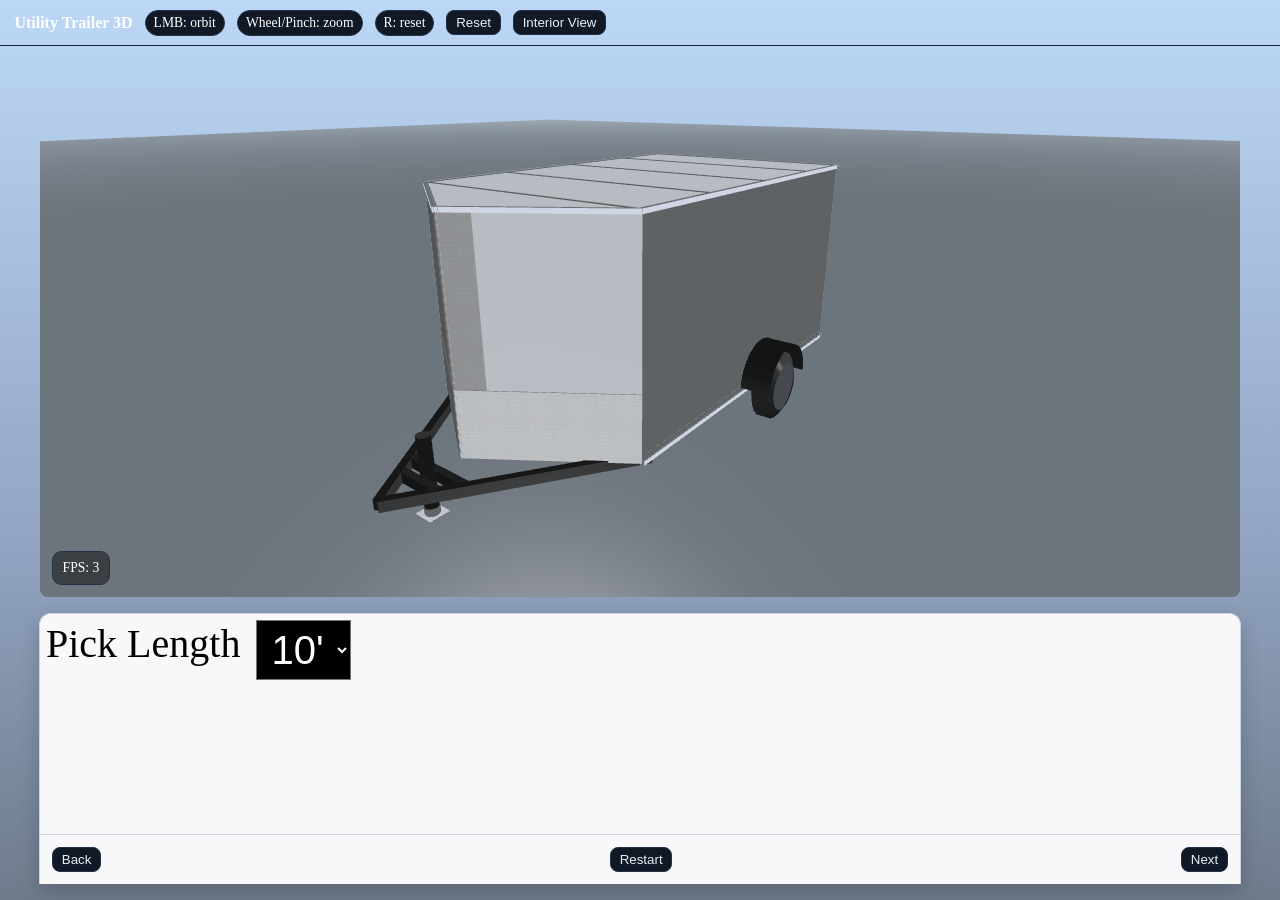
==== index.html @ 3fc3968f "Update index.html" ====
<!doctype html>
<html lang="en">
<head>
	<meta charset="utf-8" />
	<meta name="viewport" content="width=device-width, initial-scale=1" />
	<title>Utility Trailer 3D — WebGL (No Libraries)</title>
	<link rel="stylesheet" href="styles.css" />
</head>
<body>
	<div id="app">
		<header>
			<strong>Utility Trailer 3D</strong>
			<span class="pill">LMB: orbit</span>
            <span class="pill">Wheel/Pinch: zoom</span>
            <span class="pill">R: reset</span>
			<button id="btnReset" class="btn" title="Reset view">Reset</button>
            <!-- Buttons for debug -->
            <button id="btnAxle" class="btn" title="Toggle axles" hidden>Single Axle</button>
            <!-- button class="btn" id="btnRoofLines" title="Toggle Roof Lines" onclick="showRoofLines = !showRoofLines">Toggle Roof Lines</button-->
            <button id="btnInterior" class="btn" title="Toggle interior view">Interior View</button>
		</header>
		<main class="main-pane" style="display:flex; flex-direction:column; align-items:center; padding:1rem 0; overflow:auto;">
			<!-- 3D Viewer -->
			<div class="viewer-panel" style="position:relative; width:100%; max-width:1200px; aspect-ratio:16/9; overflow:hidden; border-radius:.5rem;">
				<canvas id="gl" aria-label="3D canvas" role="img"></canvas>
				<div class="hud" id="hud">FPS: –</div>
			</div>
    		<!-- Size panel -->
			<section class="config-panel" style="width:100%; max-width:1200px; margin-top:1rem; background:#f8f8fb; border-radius:.75rem .75rem 0 0; border:1px solid #d0d4e0; border-bottom:none; box-shadow:0 8px 20px rgba(0,0,0,.18); height:270px; min-height:270px; max-height:270px; display:flex; flex-direction:column;">
				<div class="config-panel-body" data-tab-body="width" data-display="flex" style="position:relative;">
	      			<div class="option-row"> 
    	    			<div class="option-col">
        	  				<label for="width-options" style="color: black; font-size: 2.5rem;">Pick Width</label>
          					<select id="width-options" name="width" style="color: white; background: black;font-size: 2.5rem;">
								<option value="72">6' (72")</option>
            					<option value="84">7' (84")</option>
            					<option value="102">8'6" (102")</option>
          					</select>
						</div>
      				</div>
				</div>
				<div class="config-panel-body" data-tab-body="length" data-display="flex" style="position:relative; display: none;">
    	  			<div class="option-row"> 
        				<div class="option-col">
          					<label for = "length-options" style="color: black; font-size: 2.5rem;">Pick Length</label>
          					<select id="length-options" name="length" style="color: white; background: black; font-size: 2.5rem;">
            					<option value="10">10'</option>
            					<option value="12">12'</option>
	            				<option value="14">14'</option>
	    	        			<option value="16">16'</option>
    	    	    			<option value="18">18'</option>
        	    				<option value="20">20'</option>
            					<option value="22">22'</option>
            					<option value="24">24'</option>
          					</select>
						</div>
					</div>
    			</div>
				<div class="config-panel-body" data-tab-body="size_axle" data-display="flex" style="position:relative; display:none;"> 
      				<div id="axle-form" class="axle-form">
        				<div class="axle">
          					<button id="btnAxle" class="option-card axle-option" data-axle="single">Single Axle<img src="single.JPG" alt="Single Axle" style="width:100%; display:block;"></button>
          					<button id="btnAxle" class="option-card axle-option" data-axle="tandem">Tandem Axle<img src="tandem.JPG" alt="Tandem Axle" style="width:100%; display:block;"></button>
          					<div id="axle-warning" class="axle-warning" hidden>
            					⚠️ 10' trailers are available in single axle only.
          					</div>
        				</div>
      				</div> 
    			</div>
    			<!-- Color panel -->
    			<div class="config-panel-body" data-tab-body="color" style="position:relative; display:none">
      				<button class="scroll-arrow left" data-scroll="left">&#10094;</button>
      				<div class="color-scroll">
        				<div class="color-strip" id="color-strip">
          					<button class="option-card color-option is-selected" data-color="silver">Silver<img src="silver.JPG" alt="Silver" style="width:100%; display:block;"></button>
          					<button class="option-card color-option" data-color="black">Black<img src="black.JPG" alt="black" style="width:100%; display:block;"></button>
          					<button class="option-card color-option" data-color="charcoal">Charcoal<img src="charcoal.JPG" alt="Charcoal" style="width:100%; display:block;"></button>
          					<button class="option-card color-option" data-color="white">White<img src="white.JPG" alt="White" style="width:100%; display:block;"></button>
          					<button class="option-card color-option" data-color="green">Green<img src="green.JPG" alt="Green" style="width:100%; display:block;"></button>
          					<button class="option-card color-option" data-color="blue">Blue<img src="blue.JPG" alt="Blue" style="width:100%; display:block;"></button>
          					<button class="option-card color-option" data-color="red">Red<img src="red.JPG" alt="Red" style="width:100%; display:block;"></button>
          					<button class="option-card color-option" data-color="yellow">Yellow<img src="yellow.JPG" alt="Yellow" style="width:100%; display:block;"></button>
        				</div>
      				</div>
      				<!-- Right Arrow -->
      				<button class="scroll-arrow right" data-scroll="right">&#10095;</button>
    			</div>
    			<!-- Feature panels -->
				<div class="config-panel-body" data-tab-body="feature_s" style="display:none; color: black;">
      				<p>Structure Features</p>
      				<div class="feature_s">
						<label>Additional Height</label>
						<select id="add_height" name="add_height" style="color: white; background: black;">
      						<option value="none">None</option>
							<option value="6_a">6" Additional Height</option>
							<option value="12_a">12" Additional Height</option>
							<option value="18_a">18" Additional Height</option>
							<option value="24_a">24" Additional Height</option>
							<option value="30_a">30" Additional Height</option>
							<option value="36_a">36" Additional Height</option>
							<option value="42_a">42" Additional Height</option>
						</select>
						<label>Slant On V-Nose</label>
						<select id="slant_on_v" name="slant_on_v" style="color: white; background: black;">
      						<option value="none">None</option>
							<option value="6_v">6" Slant</option>
							<option value="12_v">12" Slant</option>
						</select>
      					<label><input type="checkbox" name="feature_13">Place holder 13</label>
      				</div>
    			</div>
    			<div class="config-panel-body" data-tab-body="feature_e" style="display:none; color: black;">
      				<p>Exterior Features</p>
      				<div class="feature_e">
      					<label><input type="checkbox" name="feature_one_piece" id="btnRoofLines" title="Toggle Roof Lines" onclick="showRoofLines = !showRoofLines">One Piece Aluminum Roof</label>
      					<label><input type="checkbox" name="feature_spare_outside"> Spare Tire Mount(Outside)</label>
      					<label><input type="checkbox" name="feature_1">Place holder 1</label>
      					<label><input type="checkbox" name="feature_2">Place holder 2</label>
      					<label><input type="checkbox" name="feature_3">Place holder 3</label>
      					<label><input type="checkbox" name="feature_4">Place holder 4</label>
      					<label><input type="checkbox" name="feature_5">Place holder 5</label>
      					<label><input type="checkbox" name="feature_6">Place holder 6</label>
      					<label><input type="checkbox" name="feature_7">Place holder 7</label>
      					<label><input type="checkbox" name="feature_8">Place holder 8</label>
      					<label><input type="checkbox" name="feature_9">Place holder 9</label>
      					<label><input type="checkbox" name="feature_10">Place holder 10</label>
      					<label><input type="checkbox" name="feature_11">Place holder 11</label>
      					<label><input type="checkbox" name="feature_12">Place holder 12</label>
      					<label><input type="checkbox" name="feature_13">Place holder 13</label>
      				</div>
    			</div>
				<div class="config-panel-body" data-tab-body="feature_i" style="display:none; color: black;">
      			<p>Interior Features</p>
      				<div class="feature_i">
      					<label><input type="checkbox" name="feature_one_piece" id="btnRoofLines" title="Toggle Roof Lines" onclick="showRoofLines = !showRoofLines">One Piece Aluminum Roof</label>
      					<label><input type="checkbox" name="feature_spare_outside"> Spare Tire Mount(Outside)</label>
      					<label><input type="checkbox" name="feature_spare_inside"> Spare Tire Mount(Inside)</label>
      					<label><input type="checkbox" name="feature_1">Place holder 1</label>
      					<label><input type="checkbox" name="feature_2">Place holder 2</label>
      					<label><input type="checkbox" name="feature_3">Place holder 3</label>
      					<label><input type="checkbox" name="feature_4">Place holder 4</label>
      					<label><input type="checkbox" name="feature_5">Place holder 5</label>
      					<label><input type="checkbox" name="feature_6">Place holder 6</label>
      					<label><input type="checkbox" name="feature_7">Place holder 7</label>
      					<label><input type="checkbox" name="feature_8">Place holder 8</label>
      					<label><input type="checkbox" name="feature_9">Place holder 9</label>
      					<label><input type="checkbox" name="feature_10">Place holder 10</label>
      					<label><input type="checkbox" name="feature_11">Place holder 11</label>
      					<label><input type="checkbox" name="feature_12">Place holder 12</label>
      					<label><input type="checkbox" name="feature_13">Place holder 13</label>
      				</div>
    			</div>
    			<div class="panel-footer">
      				<button id="back" class="btn">Back</button>
      				<button id="restart" class="btn">Restart</button>
      				<button id="next" class="btn">Next</button>
    			</div>
			</section>
		</main>
	</div>
	<script src="scripts.js"></script>
</body>
</html>
---- styles.css ----
html, body {height: 100%; margin: 0; background:#0b0d10; background: linear-gradient(#bcd8f6, #92a4c2 60%, #6e7b8b); color:#fff }
#app { position: fixed; inset: 0; display: grid; grid-template-rows: auto 1fr; }
header { padding: .6rem .9rem; border-bottom: 1px solid #1b2533; display:flex; gap:.75rem; align-items:center; }
.pill { font-size: .85rem; background:#121926; border:1px solid #223048; padding:.25rem .5rem; border-radius:999px; }
canvas { width: 100%; height: 100%; display: block; cursor: grab; background:transparent;}
canvas:active { cursor: grabbing; }
.hud { position: absolute; bottom:.75rem; left:.75rem; background:rgba(0,0,0,.45); backdrop-filter: blur(6px); border:1px solid #223048; border-radius: .6rem; padding:.5rem .6rem; font-size:.85rem; }
.btn { user-select:none; padding:.25rem .55rem; border-radius:.5rem; border:1px solid #223048; background:#121926; color:#e6eef8; }
.btn:hover { filter: brightness(1.1); }
.config-tab.disabled {opacity: .35; pointer-events: none; cursor: not-allowed;}
.config-panel-body::-webkit-scrollbar {height: 8px;}
.config-panel-body::-webkit-scrollbar-thumb {background: #c4c7d0; border-radius: 4px;}
.color-scroll {overflow: hidden; scroll-behavior: smooth; position: relative; height: 220px; padding: .25rem 2.5rem;}
.color-strip {display: flex; gap: .75rem; padding:1rem 1.25rem 1.25rem; transition: transform 0.35s ease; transform: translateX(0px);}
.scroll-arrow {position: absolute; top: 50%; transform: translateY(-50%); height: 40px; width: 40px; border-radius: 50%; border: none; background: rgba(0,0,0,0.4); color: white; font-size: 22px; cursor: pointer; z-index: 10;}
.scroll-arrow.left {left: 5px;}
.scroll-arrow.right {right: 5px;}
.scroll-arrow:hover {background: rgba(0,0,0,0.7);}
.color-option {flex: 0 0 calc((100% - (4 * .75rem)) / 5); max-width: none; opacity: 0; transform: translateX(24px); transition: opacity 0.25s ease-out, transform 0.25s ease-out;
               text-align:left; border-radius:.6rem; border:2px solid #ff6a00; padding:.4rem; background:#ffffff; cursor:pointer; display:flex; flex-direction:column; gap:.4rem;}
.color-option.from-left {transform: translateX(-24px);}
.color-option.from-right {transform: translateX(24px);}
.color-option.in-view {opacity: 1; transform: translateX(0);}
.axle{display: flex;  gap: .75rem;  padding: 1rem 1.25rem;  height: 100%;  box-sizing: border-box;  align-items: stretch;}
.axle .axle-option{width: 260px; height: 200px; flex: 0 0 auto; box-sizing: border-box; text-align: left; border-radius: .6rem; border: 2px solid #ff6a00; padding: .4rem; background: #ffffff; cursor: pointer; display: flex; flex-direction: column; gap: .4rem;}
.axle .axle-option img{width: 100%; height: 100%; object-fit: contain; display: block;}
.axle .axle-option.is-disabled{opacity: .35; pointer-events: none; cursor: not-allowed;}
.option-row {display: flex; gap: 16px; align-items: flex-start;}
.option-col {display: flex; gap: 16px; padding: 6px}
.option-col label {font-size: 14px; margin-bottom: 4px; font-weight: 500;}
.option-col select {padding: 6px 10px; font-size: 14px;}
.panel-footer {display: flex; justify-content: space-between; padding: 12px; border-top: 1px solid #d0d4e0; background: #f8f8fb;}
.config-panel {display: flex; flex-direction: column;}
.config-panel-body {flex: 1; overflow: auto;}
.axle-warning {margin-top: 8px; font-size: 1.9rem; color: #b45309; background: #fff7ed; border: 1px solid #fed7aa; padding: 6px 10px; border-radius: 6px;}
.feature_s .feature_e .feature_i {display: flex; gap: 8px; flex-direction: column; flex-wrap: wrap; max-height: 175px; overflow: auto;}
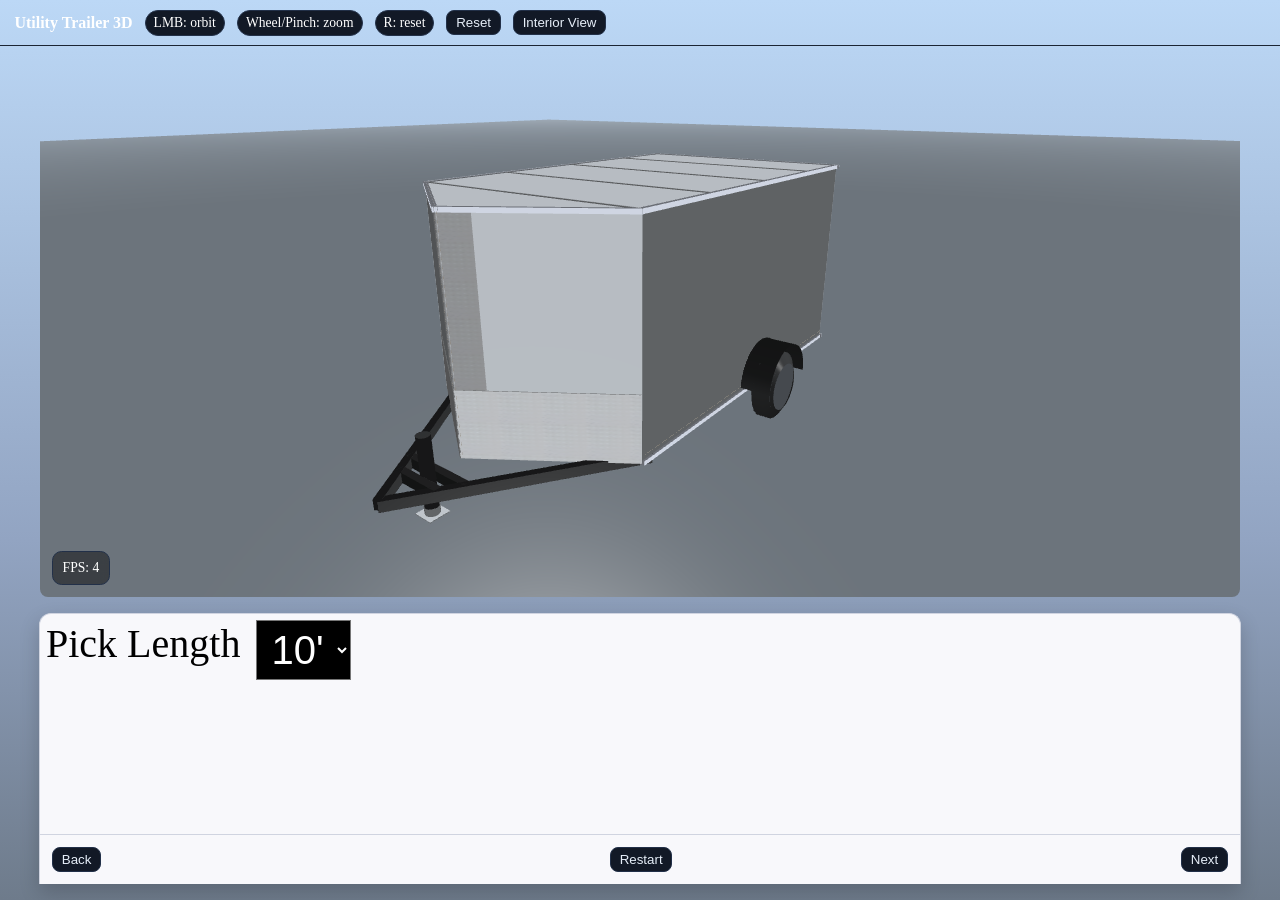
==== commit 39c92eff: "Update index.html" ====
--- a/index.html
+++ b/index.html
@@ -90,7 +90,7 @@
       				<p>Structure Features</p>
       				<div class="feature_s">
 						<label>Additional Height</label>
-						<select id="add_height" name="add_height" style="color: white; background: black;">
+						<select id="add_height" name="add_height" style="color: white; background: black; max-width: 1px;">
       						<option value="none">None</option>
 							<option value="6_a">6" Additional Height</option>
 							<option value="12_a">12" Additional Height</option>
--- a/styles.css
+++ b/styles.css
@@ -33,4 +33,7 @@
 .config-panel {display: flex; flex-direction: column;}
 .config-panel-body {flex: 1; overflow: auto;}
 .axle-warning {margin-top: 8px; font-size: 1.9rem; color: #b45309; background: #fff7ed; border: 1px solid #fed7aa; padding: 6px 10px; border-radius: 6px;}
-.feature_s .feature_e .feature_i {display: flex; gap: 8px; flex-direction: column; flex-wrap: wrap; max-height: 175px; overflow: auto;}
+.feature_s {display: flex; gap: 8px; flex-direction: column; flex-wrap: wrap; max-height: 175px; overflow: auto;}
+.feature_s select {max-width: 6px;}
+.feature_i {display: flex; gap: 8px; flex-direction: column; flex-wrap: wrap; max-height: 175px; overflow: auto;}
+.feature_e {display: flex; gap: 8px; flex-direction: column; flex-wrap: wrap; max-height: 175px; overflow: auto;}
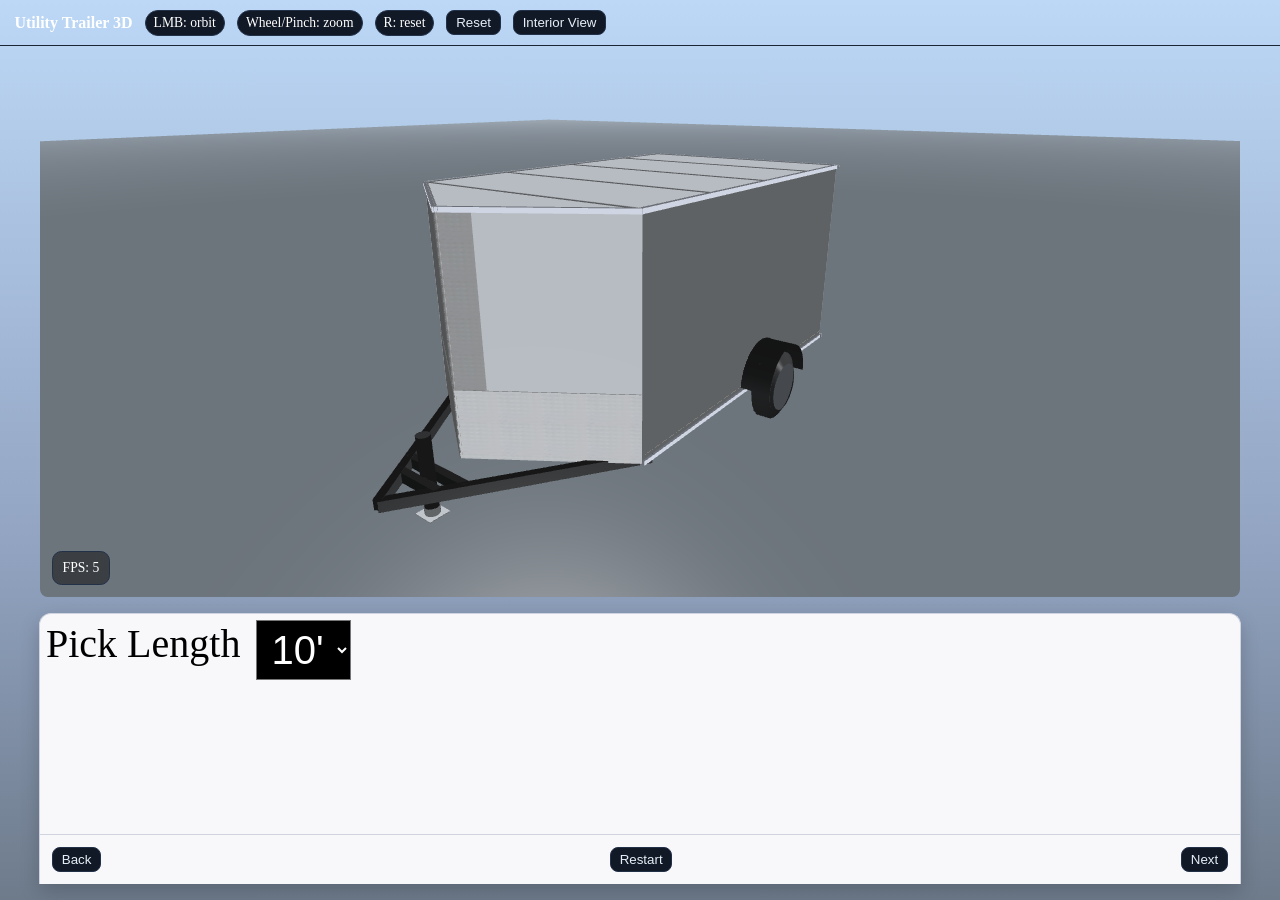
==== commit dfa0b6a8: "Update index.html" ====
--- a/index.html
+++ b/index.html
@@ -90,7 +90,7 @@
       				<p>Structure Features</p>
       				<div class="feature_s">
 						<label>Additional Height</label>
-						<select id="add_height" name="add_height" style="color: white; background: black; max-width: 1px;">
+						<select id="add_height" name="add_height" style="color: white; background: black; max-width: .75rem;">
       						<option value="none">None</option>
 							<option value="6_a">6" Additional Height</option>
 							<option value="12_a">12" Additional Height</option>
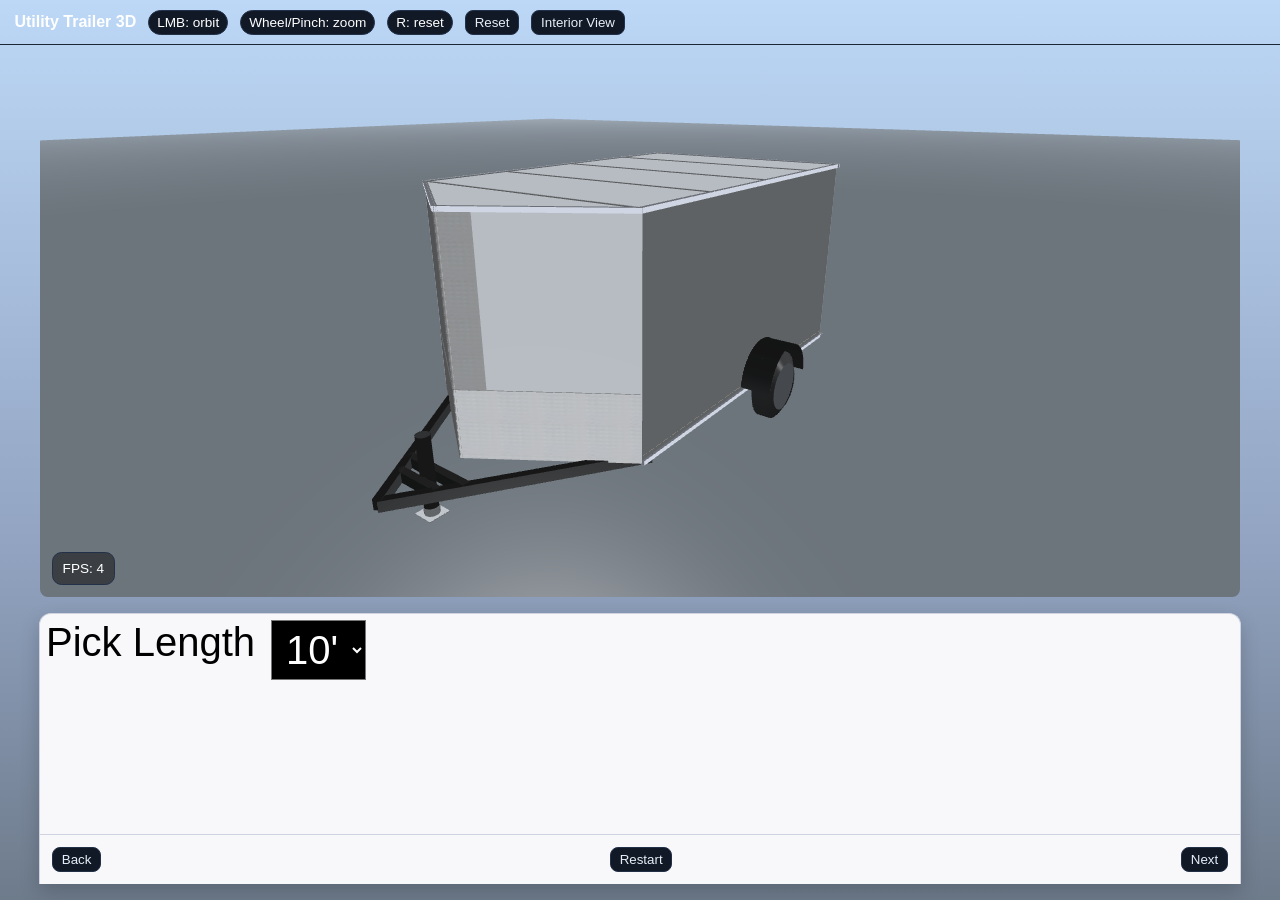
==== commit 8bfdded1: "Update index.html" ====
--- a/index.html
+++ b/index.html
@@ -1,4 +1,4 @@
-<!doctype html>
+ <!doctype html>
 <html lang="en">
 <head>
 	<meta charset="utf-8" />
@@ -28,128 +28,110 @@
     		<!-- Size panel -->
 			<section class="config-panel" style="width:100%; max-width:1200px; margin-top:1rem; background:#f8f8fb; border-radius:.75rem .75rem 0 0; border:1px solid #d0d4e0; border-bottom:none; box-shadow:0 8px 20px rgba(0,0,0,.18); height:270px; min-height:270px; max-height:270px; display:flex; flex-direction:column;">
 				<div class="config-panel-body" data-tab-body="width" data-display="flex" style="position:relative;">
-	      			<div class="option-row"> 
-    	    			<div class="option-col">
-        	  				<label for="width-options" style="color: black; font-size: 2.5rem;">Pick Width</label>
-          					<select id="width-options" name="width" style="color: white; background: black;font-size: 2.5rem;">
+		      			<div class="option-row"> 
+    			    			<div class="option-col">
+        	  					<label for="width-options" style="color: black; font-size: 2.5rem;">Pick Width</label>
+          						<select id="width-options" name="width" style="color: white; background: black;font-size: 2.5rem;">
 								<option value="72">6' (72")</option>
-            					<option value="84">7' (84")</option>
-            					<option value="102">8'6" (102")</option>
-          					</select>
+	            						<option value="84">7' (84")</option>
+        	    						<option value="102">8'6" (102")</option>
+	          					</select>
 						</div>
-      				</div>
+      					</div>
 				</div>
 				<div class="config-panel-body" data-tab-body="length" data-display="flex" style="position:relative; display: none;">
-    	  			<div class="option-row"> 
-        				<div class="option-col">
-          					<label for = "length-options" style="color: black; font-size: 2.5rem;">Pick Length</label>
-          					<select id="length-options" name="length" style="color: white; background: black; font-size: 2.5rem;">
-            					<option value="10">10'</option>
-            					<option value="12">12'</option>
-	            				<option value="14">14'</option>
-	    	        			<option value="16">16'</option>
-    	    	    			<option value="18">18'</option>
-        	    				<option value="20">20'</option>
-            					<option value="22">22'</option>
-            					<option value="24">24'</option>
-          					</select>
+    	  				<div class="option-row"> 
+        					<div class="option-col">
+          						<label for = "length-options" style="color: black; font-size: 2.5rem;">Pick Length</label>
+	          					<select id="length-options" name="length" style="color: white; background: black; font-size: 2.5rem;">
+        	    						<option value="10">10'</option>
+            							<option value="12">12'</option>
+	            						<option value="14">14'</option>
+	    	        					<option value="16">16'</option>
+    	    	    						<option value="18">18'</option>
+	        	    					<option value="20">20'</option>
+		            					<option value="22">22'</option>
+        		    					<option value="24">24'</option>
+          						</select>
 						</div>
 					</div>
-    			</div>
+    				</div>
 				<div class="config-panel-body" data-tab-body="size_axle" data-display="flex" style="position:relative; display:none;"> 
-      				<div id="axle-form" class="axle-form">
-        				<div class="axle">
-          					<button id="btnAxle" class="option-card axle-option" data-axle="single">Single Axle<img src="single.JPG" alt="Single Axle" style="width:100%; display:block;"></button>
-          					<button id="btnAxle" class="option-card axle-option" data-axle="tandem">Tandem Axle<img src="tandem.JPG" alt="Tandem Axle" style="width:100%; display:block;"></button>
-          					<div id="axle-warning" class="axle-warning" hidden>
-            					⚠️ 10' trailers are available in single axle only.
-          					</div>
-        				</div>
-      				</div> 
-    			</div>
-    			<!-- Color panel -->
-    			<div class="config-panel-body" data-tab-body="color" style="position:relative; display:none">
-      				<button class="scroll-arrow left" data-scroll="left">&#10094;</button>
-      				<div class="color-scroll">
-        				<div class="color-strip" id="color-strip">
-          					<button class="option-card color-option is-selected" data-color="silver">Silver<img src="silver.JPG" alt="Silver" style="width:100%; display:block;"></button>
-          					<button class="option-card color-option" data-color="black">Black<img src="black.JPG" alt="black" style="width:100%; display:block;"></button>
-          					<button class="option-card color-option" data-color="charcoal">Charcoal<img src="charcoal.JPG" alt="Charcoal" style="width:100%; display:block;"></button>
-          					<button class="option-card color-option" data-color="white">White<img src="white.JPG" alt="White" style="width:100%; display:block;"></button>
-          					<button class="option-card color-option" data-color="green">Green<img src="green.JPG" alt="Green" style="width:100%; display:block;"></button>
-          					<button class="option-card color-option" data-color="blue">Blue<img src="blue.JPG" alt="Blue" style="width:100%; display:block;"></button>
-          					<button class="option-card color-option" data-color="red">Red<img src="red.JPG" alt="Red" style="width:100%; display:block;"></button>
-          					<button class="option-card color-option" data-color="yellow">Yellow<img src="yellow.JPG" alt="Yellow" style="width:100%; display:block;"></button>
-        				</div>
-      				</div>
-      				<!-- Right Arrow -->
-      				<button class="scroll-arrow right" data-scroll="right">&#10095;</button>
-    			</div>
+      					<div id="axle-form" class="axle-form">
+        					<div class="axle">
+          						<button id="btnAxle" class="option-card axle-option" data-axle="single">Single Axle<img src="single.JPG" alt="Single Axle" style="width:100%; display:block;"></button>
+          						<button id="btnAxle" class="option-card axle-option" data-axle="tandem">Tandem Axle<img src="tandem.JPG" alt="Tandem Axle" style="width:100%; display:block;"></button>
+	          					<div id="axle-warning" class="axle-warning" hidden>
+        		    					⚠️ 10' trailers are available in single axle only.
+          						</div>
+        					</div>
+	      				</div> 
+    				</div>
+    				<!-- Color panel -->
+    				<div class="config-panel-body" data-tab-body="color" style="position:relative; display:none">
+      					<button class="scroll-arrow left" data-scroll="left">&#10094;</button>
+	      				<div class="color-scroll">
+        					<div class="color-strip" id="color-strip">
+          						<button class="option-card color-option is-selected" data-color="silver">Silver<img src="silver.JPG" alt="Silver" style="width:100%; display:block;"></button>
+          						<button class="option-card color-option" data-color="black">Black<img src="black.JPG" alt="black" style="width:100%; display:block;"></button>
+          						<button class="option-card color-option" data-color="charcoal">Charcoal<img src="charcoal.JPG" alt="Charcoal" style="width:100%; display:block;"></button>
+          						<button class="option-card color-option" data-color="white">White<img src="white.JPG" alt="White" style="width:100%; display:block;"></button>
+          						<button class="option-card color-option" data-color="green">Green<img src="green.JPG" alt="Green" style="width:100%; display:block;"></button>
+	          					<button class="option-card color-option" data-color="blue">Blue<img src="blue.JPG" alt="Blue" style="width:100%; display:block;"></button>
+        	  					<button class="option-card color-option" data-color="red">Red<img src="red.JPG" alt="Red" style="width:100%; display:block;"></button>
+          						<button class="option-card color-option" data-color="yellow">Yellow<img src="yellow.JPG" alt="Yellow" style="width:100%; display:block;"></button>
+        					</div>
+      					</div>
+      					<!-- Right Arrow -->
+      					<button class="scroll-arrow right" data-scroll="right">&#10095;</button>
+	    			</div>
     			<!-- Feature panels -->
-				<div class="config-panel-body" data-tab-body="feature_s" style="display:none; color: black;">
-      				<p>Structure Features</p>
+			<div class="config-panel-body" data-tab-body="feature_s" style="display:none; color: black;">
+      				<h1>Structure Features</h1>
       				<div class="feature_s">
-						<label>Additional Height</label>
-						<select id="add_height" name="add_height" style="color: white; background: black; max-width: .75rem;">
-      						<option value="none">None</option>
-							<option value="6_a">6" Additional Height</option>
-							<option value="12_a">12" Additional Height</option>
-							<option value="18_a">18" Additional Height</option>
-							<option value="24_a">24" Additional Height</option>
-							<option value="30_a">30" Additional Height</option>
-							<option value="36_a">36" Additional Height</option>
-							<option value="42_a">42" Additional Height</option>
+					<div>
+						<label style="font-size: 2rem;">Floor OC</label><br>
+						<select id="oc_floor" name="floor_oc" style="font-size: 2rem; color: white; background-color: black;">
+    							<option value="24_foc">Standard</option>
+							<option value="16_foc">16 OC"</option>
+							<option value="12_foc">12" OC</option>
 						</select>
-						<label>Slant On V-Nose</label>
-						<select id="slant_on_v" name="slant_on_v" style="color: white; background: black;">
-      						<option value="none">None</option>
-							<option value="6_v">6" Slant</option>
-							<option value="12_v">12" Slant</option>
+					</div>
+					<div>
+						<label style="font-size: 2rem;">Wall OC</label><br>
+						<select id="oc_wall" name="wall_oc" style="font-size: 2rem;color: white; background-color: black;">
+      							<option value="24_woc">Standard</option>
+							<option value="16_woc">16 OC"</option>
+							<option value="12_woc">12" OC</option>
 						</select>
-      					<label><input type="checkbox" name="feature_13">Place holder 13</label>
+					</div>
+					<div>
+						<label style="font-size: 2rem;">Roof OC</label><br>
+						<select id="oc_roof" name="roof_oc" style="font-size: 2rem;color: white; background-color: black;">
+							<option value="24_roc">Standard</option>
+							<option value="16_roc">16 OC"</option>
+							<option value="12_roc">12" OC</option>
+						</select>
+					</div>
       				</div>
     			</div>
     			<div class="config-panel-body" data-tab-body="feature_e" style="display:none; color: black;">
-      				<p>Exterior Features</p>
+      				<h1>Exterior Features</h1>
       				<div class="feature_e">
       					<label><input type="checkbox" name="feature_one_piece" id="btnRoofLines" title="Toggle Roof Lines" onclick="showRoofLines = !showRoofLines">One Piece Aluminum Roof</label>
       					<label><input type="checkbox" name="feature_spare_outside"> Spare Tire Mount(Outside)</label>
       					<label><input type="checkbox" name="feature_1">Place holder 1</label>
-      					<label><input type="checkbox" name="feature_2">Place holder 2</label>
-      					<label><input type="checkbox" name="feature_3">Place holder 3</label>
-      					<label><input type="checkbox" name="feature_4">Place holder 4</label>
-      					<label><input type="checkbox" name="feature_5">Place holder 5</label>
-      					<label><input type="checkbox" name="feature_6">Place holder 6</label>
-      					<label><input type="checkbox" name="feature_7">Place holder 7</label>
-      					<label><input type="checkbox" name="feature_8">Place holder 8</label>
-      					<label><input type="checkbox" name="feature_9">Place holder 9</label>
-      					<label><input type="checkbox" name="feature_10">Place holder 10</label>
-      					<label><input type="checkbox" name="feature_11">Place holder 11</label>
-      					<label><input type="checkbox" name="feature_12">Place holder 12</label>
-      					<label><input type="checkbox" name="feature_13">Place holder 13</label>
       				</div>
     			</div>
-				<div class="config-panel-body" data-tab-body="feature_i" style="display:none; color: black;">
-      			<p>Interior Features</p>
+			<div class="config-panel-body" data-tab-body="feature_i" style="display:none; color: black;">
+      				<h1>Interior Features</h1>
       				<div class="feature_i">
-      					<label><input type="checkbox" name="feature_one_piece" id="btnRoofLines" title="Toggle Roof Lines" onclick="showRoofLines = !showRoofLines">One Piece Aluminum Roof</label>
+   					<label><input type="checkbox" name="feature_one_piece" id="btnRoofLines" title="Toggle Roof Lines" onclick="showRoofLines = !showRoofLines">One Piece Aluminum Roof</label>
       					<label><input type="checkbox" name="feature_spare_outside"> Spare Tire Mount(Outside)</label>
       					<label><input type="checkbox" name="feature_spare_inside"> Spare Tire Mount(Inside)</label>
       					<label><input type="checkbox" name="feature_1">Place holder 1</label>
-      					<label><input type="checkbox" name="feature_2">Place holder 2</label>
-      					<label><input type="checkbox" name="feature_3">Place holder 3</label>
-      					<label><input type="checkbox" name="feature_4">Place holder 4</label>
-      					<label><input type="checkbox" name="feature_5">Place holder 5</label>
-      					<label><input type="checkbox" name="feature_6">Place holder 6</label>
-      					<label><input type="checkbox" name="feature_7">Place holder 7</label>
-      					<label><input type="checkbox" name="feature_8">Place holder 8</label>
-      					<label><input type="checkbox" name="feature_9">Place holder 9</label>
-      					<label><input type="checkbox" name="feature_10">Place holder 10</label>
-      					<label><input type="checkbox" name="feature_11">Place holder 11</label>
-      					<label><input type="checkbox" name="feature_12">Place holder 12</label>
-      					<label><input type="checkbox" name="feature_13">Place holder 13</label>
       				</div>
-    			</div>
+   			</div>
     			<div class="panel-footer">
       				<button id="back" class="btn">Back</button>
       				<button id="restart" class="btn">Restart</button>
@@ -157,7 +139,6 @@
     			</div>
 			</section>
 		</main>
-	</div>
 	<script src="scripts.js"></script>
 </body>
 </html>
--- a/styles.css
+++ b/styles.css
@@ -1,4 +1,5 @@
-html, body {height: 100%; margin: 0; background:#0b0d10; background: linear-gradient(#bcd8f6, #92a4c2 60%, #6e7b8b); color:#fff }
+html, body {height: 100%; margin: 0; background:#0b0d10; background: linear-gradient(#bcd8f6, #92a4c2 60%, #6e7b8b); color:#fff; font-family: "Inter", "Segoe UI", Roboto, Helvetica, Arial, sans-serif; }
+button, input, select, textarea {font-family: inherit;}
 #app { position: fixed; inset: 0; display: grid; grid-template-rows: auto 1fr; }
 header { padding: .6rem .9rem; border-bottom: 1px solid #1b2533; display:flex; gap:.75rem; align-items:center; }
 .pill { font-size: .85rem; background:#121926; border:1px solid #223048; padding:.25rem .5rem; border-radius:999px; }
@@ -33,7 +34,8 @@
 .config-panel {display: flex; flex-direction: column;}
 .config-panel-body {flex: 1; overflow: auto;}
 .axle-warning {margin-top: 8px; font-size: 1.9rem; color: #b45309; background: #fff7ed; border: 1px solid #fed7aa; padding: 6px 10px; border-radius: 6px;}
-.feature_s {display: flex; gap: 8px; flex-direction: column; flex-wrap: wrap; max-height: 175px; overflow: auto;}
-.feature_s select {max-width: 6px;}
+.feature_s {display: flex; flex-direction: column; flex-wrap: wrap; max-height: 175px; align-content: flex-start; overflow: visible; column-gap: 16px;}
+.feature_s select {width: 100%; max-width: 150px; color: white; background: black;}
+.feature_s div {padding: 1px;}
 .feature_i {display: flex; gap: 8px; flex-direction: column; flex-wrap: wrap; max-height: 175px; overflow: auto;}
 .feature_e {display: flex; gap: 8px; flex-direction: column; flex-wrap: wrap; max-height: 175px; overflow: auto;}
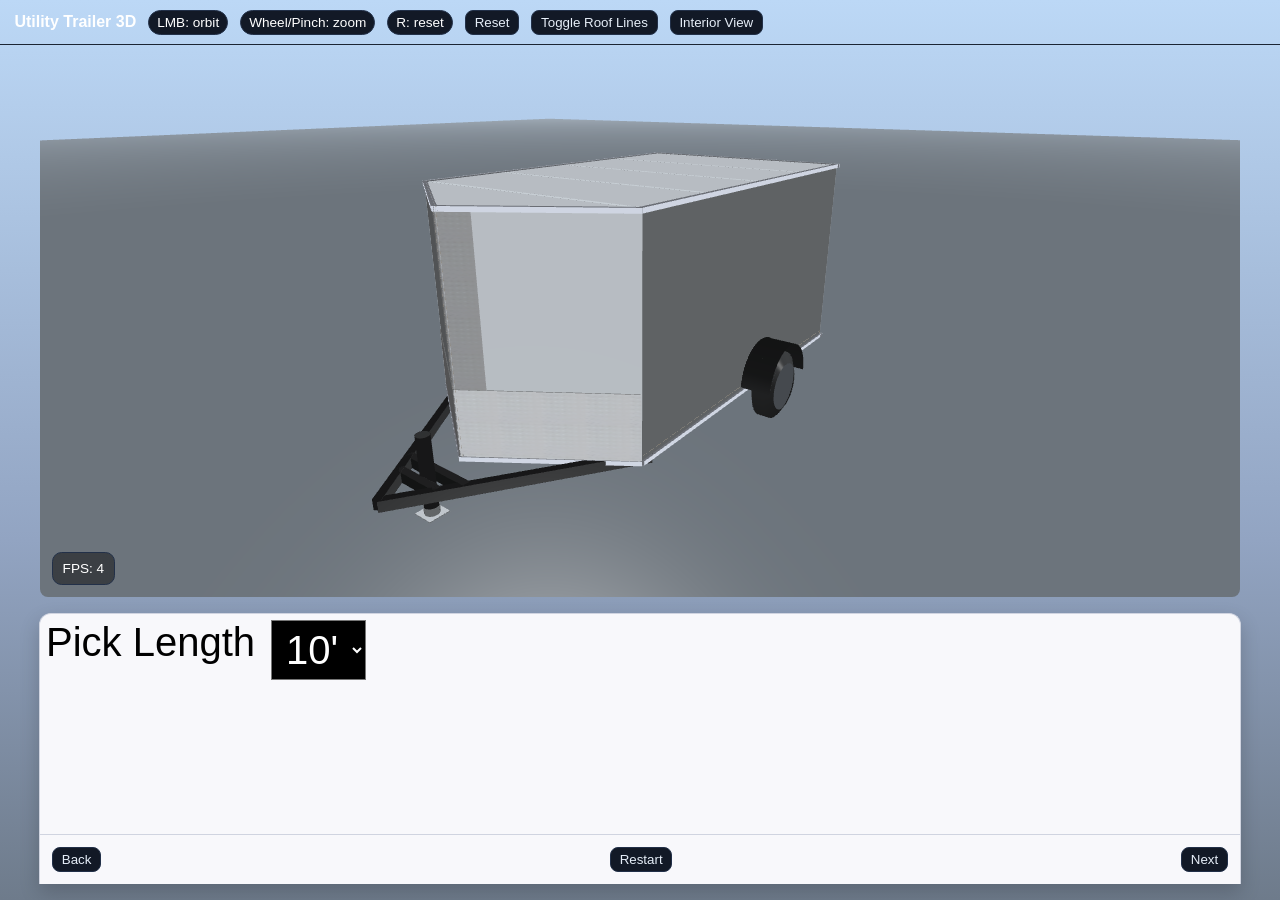
==== commit 1a491b24: "Update index.html" ====
--- a/index.html
+++ b/index.html
@@ -16,7 +16,7 @@
 			<button id="btnReset" class="btn" title="Reset view">Reset</button>
             <!-- Buttons for debug -->
             <button id="btnAxle" class="btn" title="Toggle axles" hidden>Single Axle</button>
-            <!-- button class="btn" id="btnRoofLines" title="Toggle Roof Lines" onclick="showRoofLines = !showRoofLines">Toggle Roof Lines</button-->
+            <button class="btn" id="btnRoofLines" title="Toggle Roof Lines" onclick="showRoofLines = !showRoofLines">Toggle Roof Lines</button>
             <button id="btnInterior" class="btn" title="Toggle interior view">Interior View</button>
 		</header>
 		<main class="main-pane" style="display:flex; flex-direction:column; align-items:center; padding:1rem 0; overflow:auto;">
@@ -86,9 +86,9 @@
       					<button class="scroll-arrow right" data-scroll="right">&#10095;</button>
 	    			</div>
     			<!-- Feature panels -->
-			<div class="config-panel-body" data-tab-body="feature_s" style="display:none; color: black;">
+			<div class="config-panel-body" data-tab-body="feature_oc" style="display:none; color: black;">
       				<h1>Structure Features</h1>
-      				<div class="feature_s">
+      				<div class="feature_oc" style="display: flex; flex-direction: column; flex-wrap: wrap; max-height: 115px; align-content: flex-start; overflow: visible; column-gap: 16px;">
 					<div>
 						<label style="font-size: 2rem;">Floor OC</label><br>
 						<select id="oc_floor" name="floor_oc" style="font-size: 2rem; color: white; background-color: black;">
@@ -115,6 +115,24 @@
 					</div>
       				</div>
     			</div>
+			<div class="config-panel-body" data-tab-body="feature_ad" style="display:none; color: black;">
+      				<h1>Structure Features</h1>
+      				<div class="feature_ad">
+					<div>
+						<label style="font-size: 2rem;">Additional Height</label><br>
+						<select id="add_height" name="add_height" style="font-size: 2rem; color: white; background-color: black;">
+    							<option value="none">Standard</option>
+							<option value="6">6"</option>
+							<option value="12">12"</option>
+							<option value="18">18"</option>
+							<option value="24">24"</option>
+							<option value="30">30"</option>
+							<option value="36">36"</option>
+							<option value="42">42"</option>
+						</select>
+					</div>
+				</div>
+			</div>
     			<div class="config-panel-body" data-tab-body="feature_e" style="display:none; color: black;">
       				<h1>Exterior Features</h1>
       				<div class="feature_e">
--- a/styles.css
+++ b/styles.css
@@ -34,8 +34,6 @@
 .config-panel {display: flex; flex-direction: column;}
 .config-panel-body {flex: 1; overflow: auto;}
 .axle-warning {margin-top: 8px; font-size: 1.9rem; color: #b45309; background: #fff7ed; border: 1px solid #fed7aa; padding: 6px 10px; border-radius: 6px;}
-.feature_s {display: flex; flex-direction: column; flex-wrap: wrap; max-height: 175px; align-content: flex-start; overflow: visible; column-gap: 16px;}
-.feature_s select {width: 100%; max-width: 150px; color: white; background: black;}
-.feature_s div {padding: 1px;}
+.feature_s {display: flex; flex-direction: column; flex-wrap: wrap; max-height: 115px; align-content: flex-start; overflow: visible; column-gap: 16px;}
 .feature_i {display: flex; gap: 8px; flex-direction: column; flex-wrap: wrap; max-height: 175px; overflow: auto;}
 .feature_e {display: flex; gap: 8px; flex-direction: column; flex-wrap: wrap; max-height: 175px; overflow: auto;}
